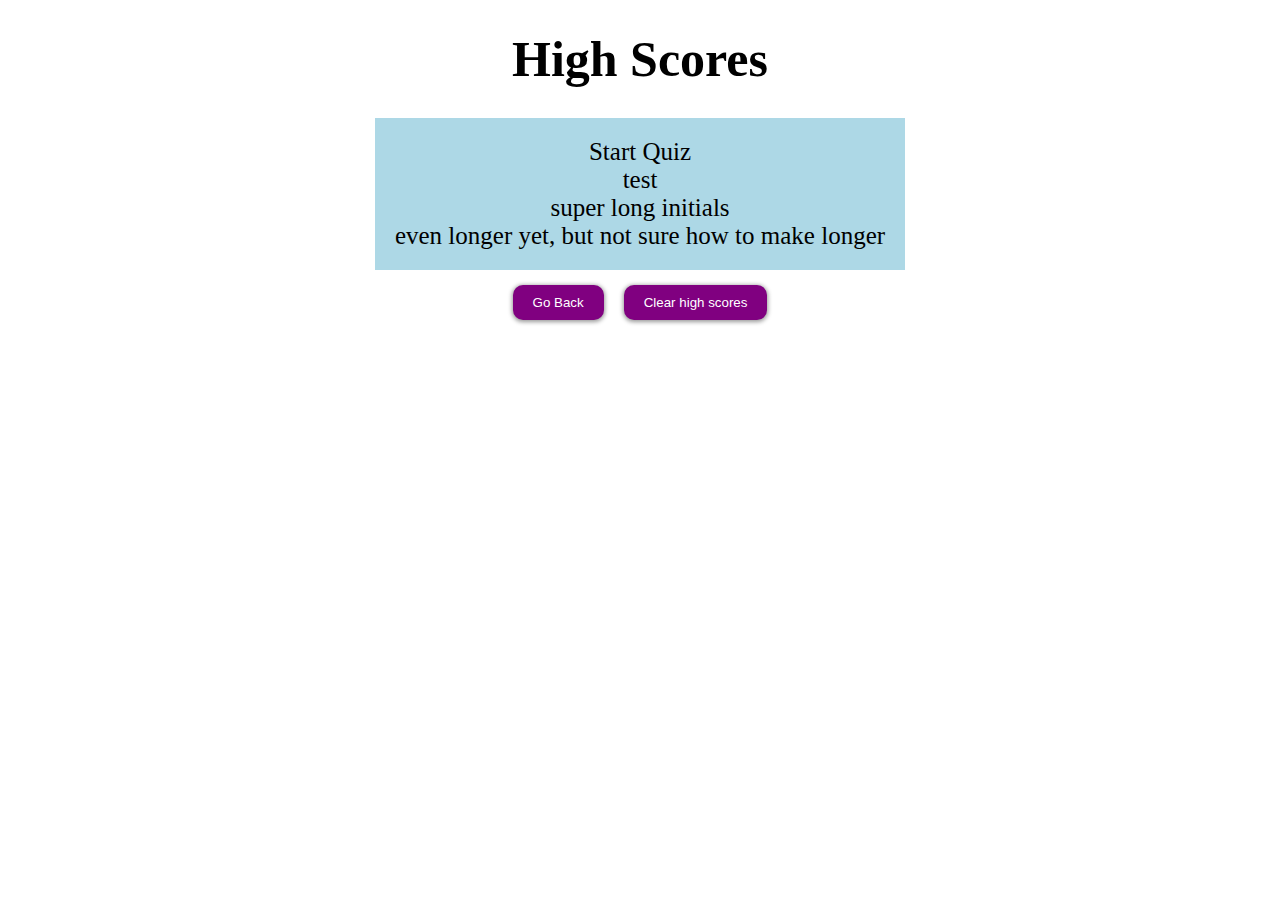
==== highscores.html @ 4ce0701a "Finished HTML and CSS bones" ====
<!DOCTYPE html>
<html lang="en">
<head>
    <meta charset="UTF-8">
    <meta name="viewport" content="width=device-width, initial-scale=1.0">
    <title>High Scores</title>
    <link rel="stylesheet" href="./assets/css/style.css" />
</head>
<body>
    <main>
        <div class="quizWrapper">
            <h1>High Scores</h1>
            <ul class="highScores">
                <li>Start Quiz</li>
                <li>test</li>
                <li>super long initials</li>
                <li>even longer yet, but not sure how to make longer</li>
            </ul>
            <div class="highScoresBtnWrapper">
                <button class="goBack">Go Back</button>
                <button class="clearScores">Clear high scores</button>
            </div>
        </div>
    </main>
    <script src="assets/js/script.js"></script>
</body>
</html>
---- assets/css/style.css ----
/* Defaulting Page */

* {
    margin: 0;
    box-sizing: border-box;
}

body {
    font-size: 25px;
}

/* Header Styles */

header {
    display: flex;
    justify-content: space-between;
    padding: 40px 50px;
}

header a {
    text-decoration: none;
    color: palevioletred;

}

.timerWrapper {
    display: flex;
}

.timerWrapper p {
    margin-left: 6px;
    font-weight: bold;
}

/* Main Section Styles (Quiz Area) */

.quizWrapper {
    padding: 30px;
    display: flex;
    flex-direction: column;
    align-items: center;
    text-align: center;
}

.quizWrapper h1 {
    margin-bottom: 30px;
}

.quizWrapper p {
    margin-bottom: 30px;
}

/* - Answer Options */

.choices {
    padding: 30px;
    width: 100%;
    display: flex;
    flex-direction: row;
    justify-content: space-around;
    list-style-type: none;
}

.choices li {
    background-color: purple;
    padding: 10px 20px;
    border-radius: 10px;
    color: white;
    box-shadow: 0 1px 4px 1px rgba(0,0,0,.4)

}

.choices li:hover {
    background-color: palevioletred;
}

/* Main Section Style (Last Page with Form) */

.quizWrapper form {
    display: flex;
    align-items: center;
}

.quizWrapper form label {
    margin: 0 5px;
}

.quizWrapper form input {
    margin: 0 10px;
    min-height: 35px;
    min-width: 250px;
    border-radius: 5px;
    border: 1px solid black;
    box-shadow: 0 1px 5px 1px rgba( 0,0,0, .2);
}

.quizWrapper form button {
    margin: 0 10px;
    min-height: 35px;
    min-width: 75px;
    border-radius: 5px;
    color: white;
    background-color: purple;
    border: 1px solid rgba(0,0,0,.1);
    box-shadow: 0 1px 5px 1px rgba( 0,0,0, .3);
}

/* Footer Styling */

footer {
    text-align: center;
    font-size: 2rem;
    color: rgba( 0,0,0, .5);
}

/* High Scores.HTML */

.highScoresBtnWrapper {
    display: flex;
    margin: 10px;
}

.highScores {
    list-style-type: none;
    text-align: center;
    padding: 20px;
    background-color: lightblue;
}

.highScoresBtnWrapper button {
    background-color: purple;
    padding: 10px 20px;
    border-radius: 10px;
    color: white;
    box-shadow: 0 1px 4px 1px rgba(0,0,0,.4);
    border: none;
    margin: 5px 10px;
}

.highScoresBtnWrapper button:hover {
    background-color: pink;
}

/* Media Queries */

@media screen and (max-width: 800px) {
    
    /* Header Changes */

    header {
        padding: 0;
        margin: 0 20px;
        margin-top: 20px;
    }

    /* Main Section (Quiz Area) Changes */

    .quizWrapper {
        padding: 10px;
    }

    .quizWrapper h1 {
        margin-bottom: 10px;
        font-size: 3rem;
    }

    .quizWrapper p {
        margin: 0;
        font-size: 1.5rem;
    }

    .choices {
        flex-direction: column;
        align-items: center;
        justify-content: unset;
    }

    .choices li {
        margin: 5px;
    }

    /* Main Section (Form) Changes */

    .quizWrapper form {
        flex-direction: column;
        margin: 25px 0;
    }

    .quizWrapper form label {
        margin: 10px 0;
    }

    .quizWrapper form input {
        margin: 10px 0;
    }

    .quizWrapper form button {
        margin: 10px 0;
    }
}

@media screen and (max-width: 600px) {

    /* Footer Changes */

    footer {
        font-size: 1.5rem;
        margin-bottom: 10px;
    }
}
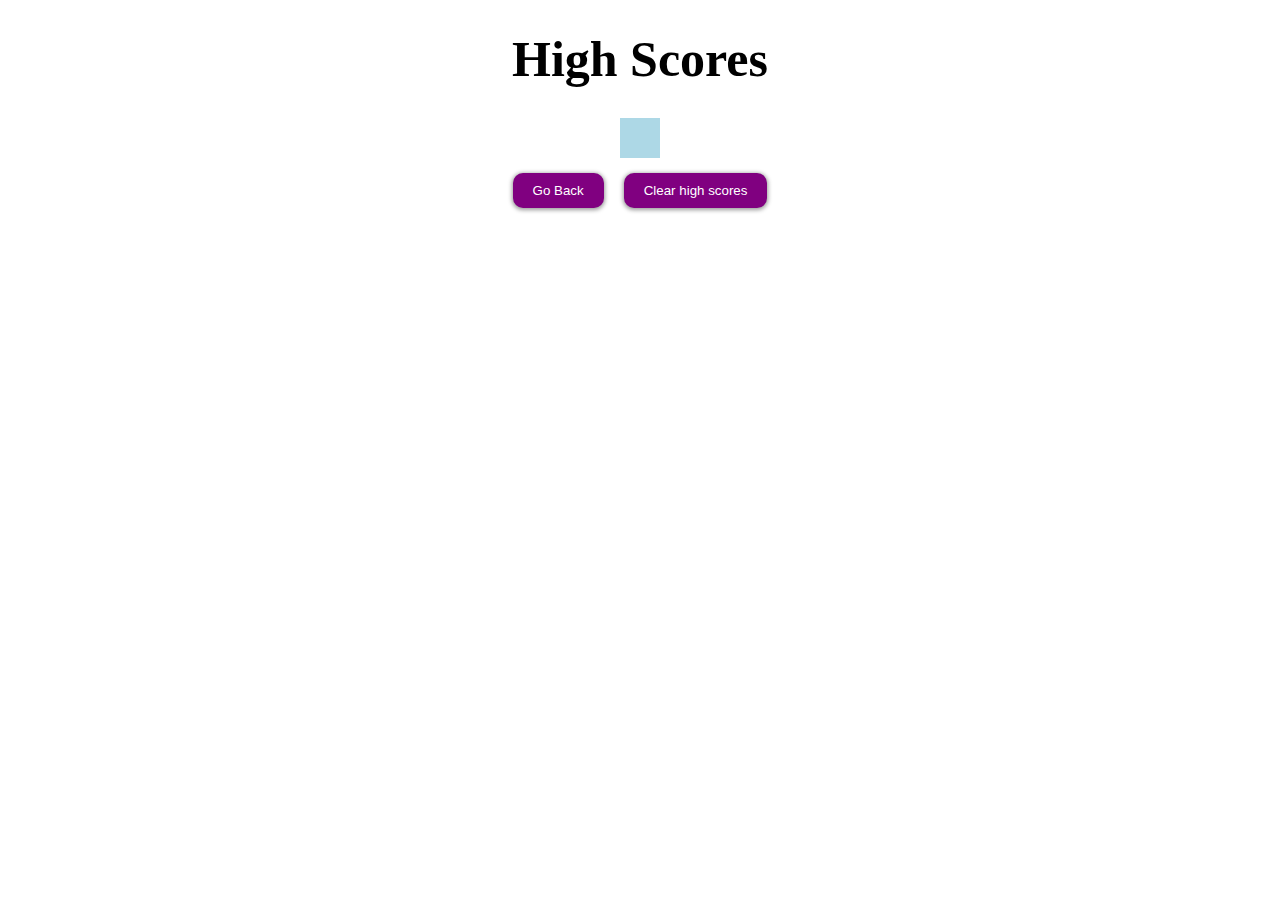
==== commit 979f021a: "link change on highScores.html" ====
--- a/highscores.html
+++ b/highscores.html
@@ -10,14 +10,9 @@
     <main>
         <div class="quizWrapper">
             <h1>High Scores</h1>
-            <ul class="highScores">
-                <li>Start Quiz</li>
-                <li>test</li>
-                <li>super long initials</li>
-                <li>even longer yet, but not sure how to make longer</li>
-            </ul>
+            <ul class="highScores"></ul>
             <div class="highScoresBtnWrapper">
-                <button class="goBack">Go Back</button>
+                <a href="./index.html"><button class="goBack">Go Back</button></a>
                 <button class="clearScores">Clear high scores</button>
             </div>
         </div>
